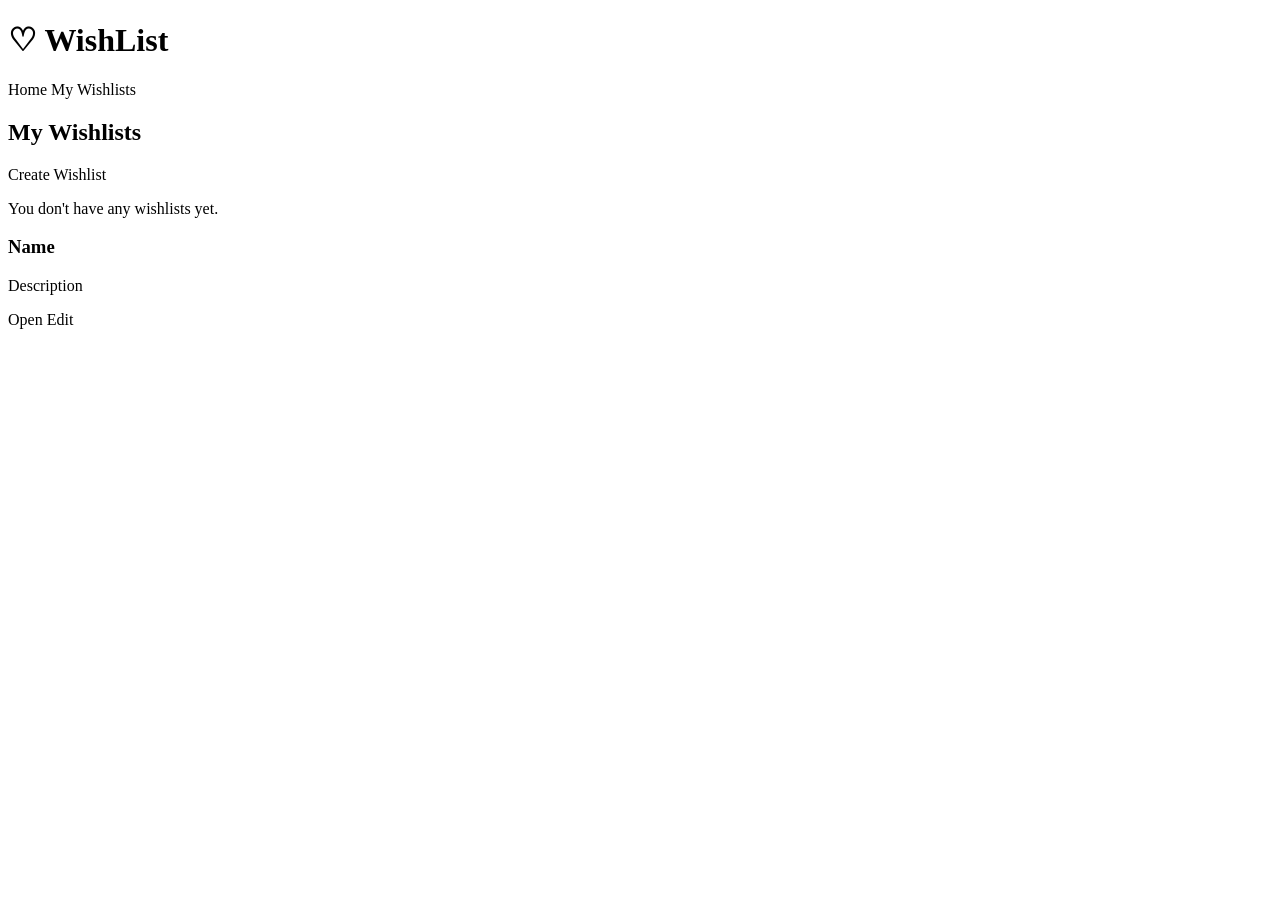
==== src/main/resources/templates/allWishlists.html @ 6695c0af "push edit feature and show all wishlists" ====
<!DOCTYPE html>
<html lang="en" xmlns:th="http://www.thymeleaf.org">
<head>
    <meta charset="UTF-8">
    <meta name="viewport" content="width=device-width, initial-scale=1.0">
    <title>WishList-My Wishlists</title>
    <link rel="stylesheet" th:href="@{/index.css}">
    <link rel="stylesheet" th:href="@{/allWishlists.css}">
</head>
<body>

<header>
    <h1>♡ WishList</h1>

    <nav>
        <a th:href="@{/}">Home</a>
        <a th:href="@{/index}">My Wishlists</a>
    </nav>
</header>

<main>

    <div class="page-title">
        <h2>My Wishlists</h2>
        <a th:href="@{/create}" class="button">Create Wishlist</a>
    </div>

    <p th:if="${#lists.isEmpty(wishLists)}" class="empty-text">
        You don't have any wishlists yet.
    </p>

    <div class="card-grid">
        <div class="card" th:each="list : ${wishLists}">
            <h3 th:text="${list.wishList_name}">Name</h3>
            <p th:text="${list.wishList_description}">Description</p>

            <div class="card-actions">
                <a th:href="@{/wishlist/{id}(id=${list.wishList_id})}" class="button">Open</a>
                <a th:href="@{/wishlist/edit/{id}(id=${list.wishList_id})}" class="button button-light">Edit</a>
            </div>
        </div>
    </div>

</main>

</body>
</html>
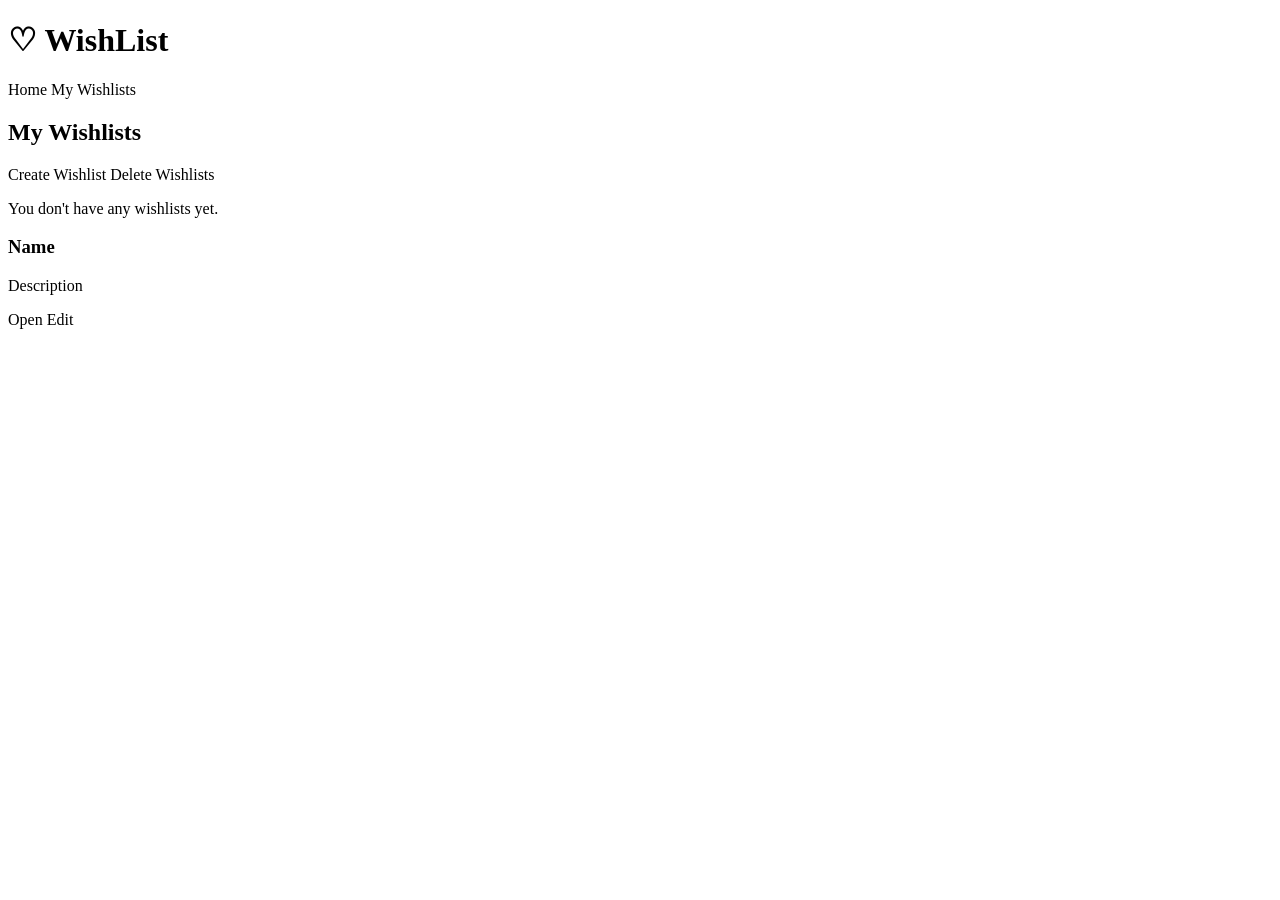
==== commit 2776f9e8: "wishlist delete fixed" ====
--- a/src/main/resources/templates/allWishlists.html
+++ b/src/main/resources/templates/allWishlists.html
@@ -23,6 +23,7 @@
     <div class="page-title">
         <h2>My Wishlists</h2>
         <a th:href="@{/create}" class="button">Create Wishlist</a>
+        <a th:href="@{/wishlist/delete}" class="button">Delete Wishlists</a>
     </div>
 
     <p th:if="${#lists.isEmpty(wishLists)}" class="empty-text">
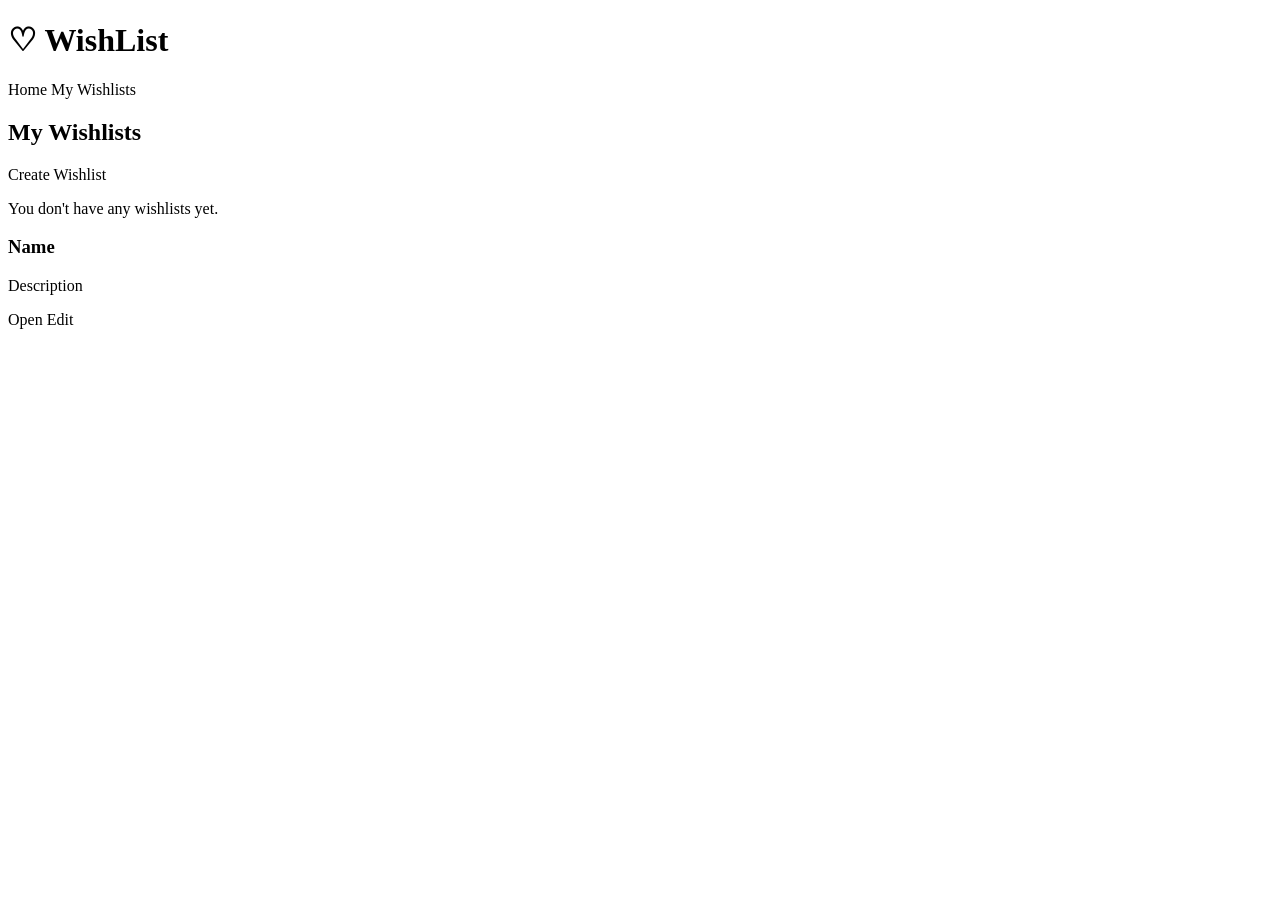
==== commit 79171527: "Remove delete page; delete from each wishlist page instead Co-Authored-By: Claude Sonnet 5.5 <norepl" ====
--- a/src/main/resources/templates/allWishlists.html
+++ b/src/main/resources/templates/allWishlists.html
@@ -23,7 +23,6 @@
     <div class="page-title">
         <h2>My Wishlists</h2>
         <a th:href="@{/create}" class="button">Create Wishlist</a>
-        <a th:href="@{/wishlist/delete}" class="button">Delete Wishlists</a>
     </div>
 
     <p th:if="${#lists.isEmpty(wishLists)}" class="empty-text">
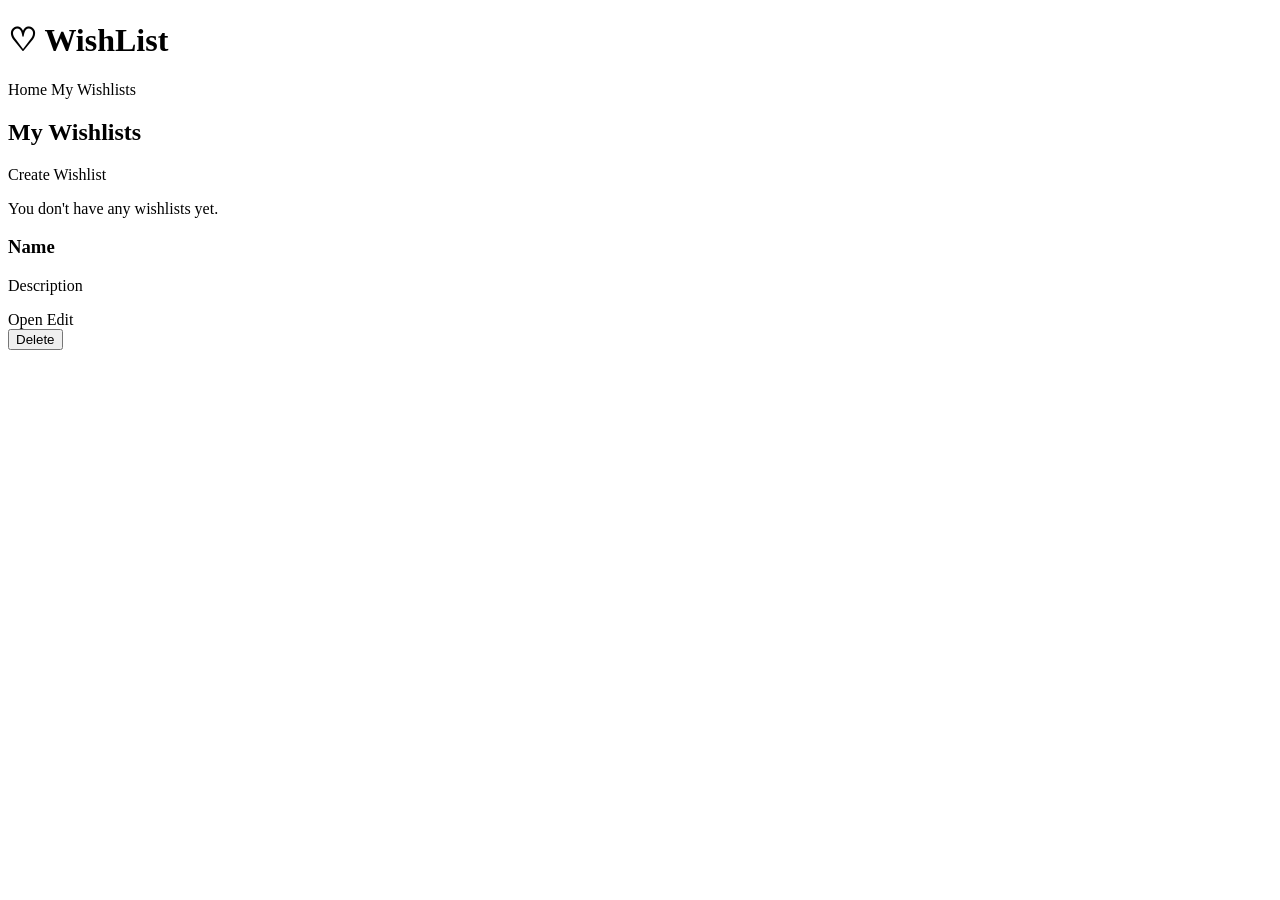
==== commit 8417a443: "change language, and add delete to allWishlist" ====
--- a/src/main/resources/templates/allWishlists.html
+++ b/src/main/resources/templates/allWishlists.html
@@ -37,7 +37,11 @@
             <div class="card-actions">
                 <a th:href="@{/wishlist/{id}(id=${list.wishList_id})}" class="button">Open</a>
                 <a th:href="@{/wishlist/edit/{id}(id=${list.wishList_id})}" class="button button-light">Edit</a>
-            </div>
+                <form th:action="@{/wishlist/delete/{id}(id=${list.wishList_id})}" method="post"
+                      class="delete-form">
+                    <button type="submit" class="button button-light">Delete</button>
+                </form>
+
         </div>
     </div>
 
